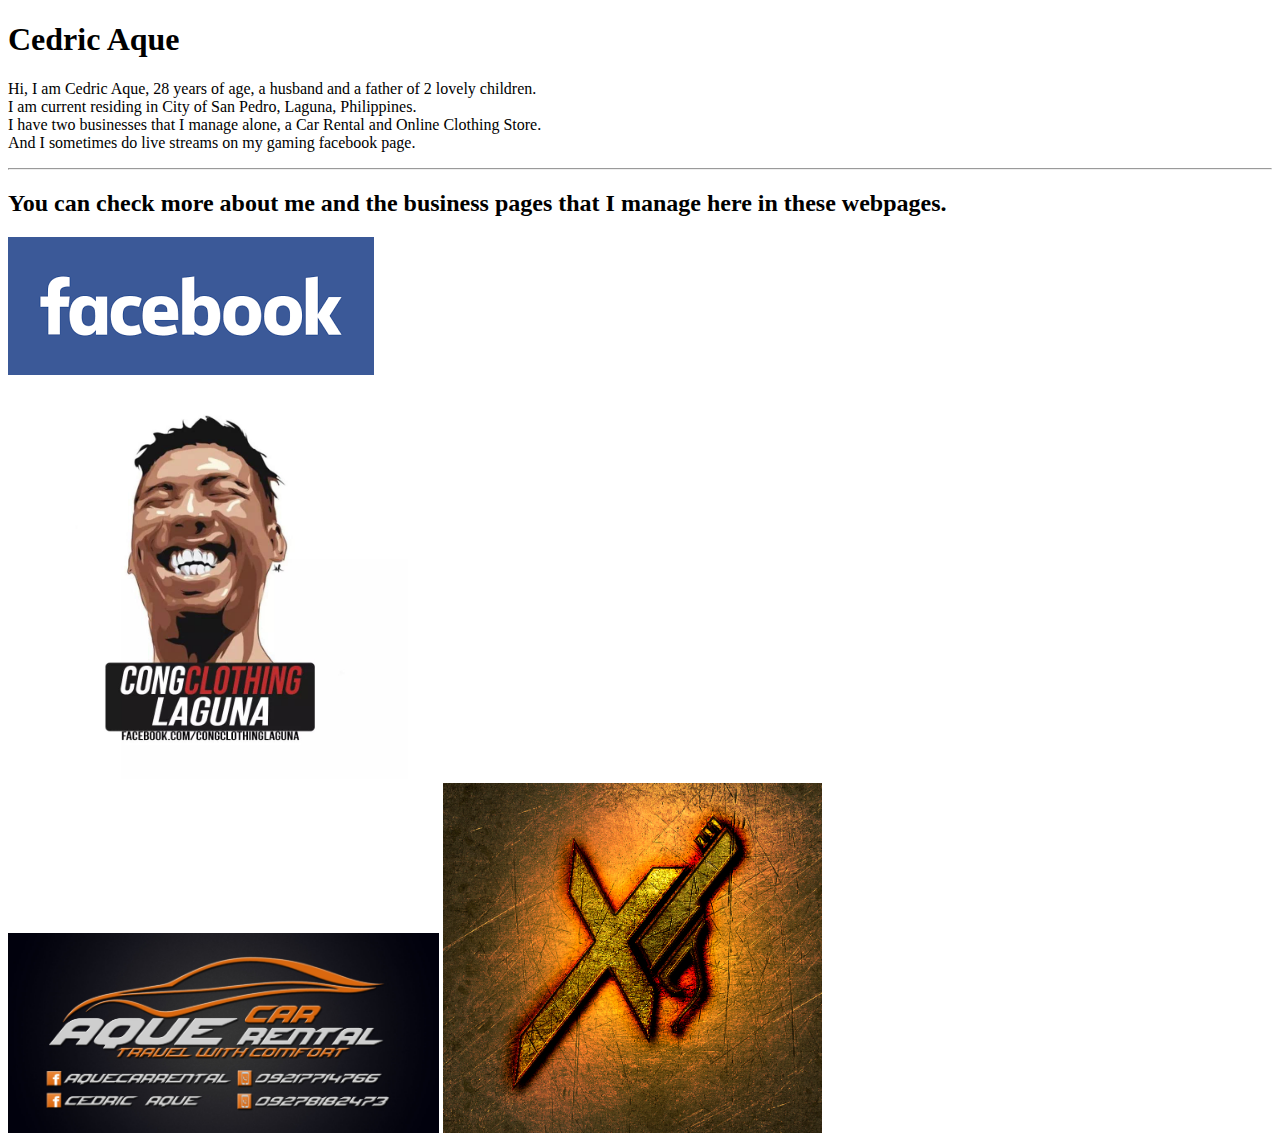
==== facebook.html @ 937da01b "Add files via upload" ====
<!DOCTYPE html>
<html lang="en">
<head>
    <meta charset="UTF-8">
    <title>About Me</title>
</head>
<body>
    <h1>Cedric Aque</h1>
    <p>Hi, I am Cedric Aque, 28 years of age, a husband and a father of 2 lovely children.<br />
    I am current residing in City of San Pedro, Laguna, Philippines.<br />
    I have two businesses that I manage alone, a Car Rental and Online Clothing Store.<br />
    And I sometimes do live streams on my gaming facebook page.</p>
<hr />
<h2>You can check more about me and the business pages that I manage here in these webpages.</h2>
<a href="./Cedric Aque _ Facebook.html"> <img src="Image/facebook.png" alt="facebook logo"></a><br />
<a href="./Cong Clothing Laguna _ San Pedro _ Facebook.html"> <img src="./Image/Cong Clothing Laguna.jpg" height="400" alt="Cong Clothing Laguna Logo"></a><br />
<a href="./AQUE Car Rental _ Facebook.html"> <img src="./Image/AQUE LOGO.jpg" height="200" alt="Aque Car Rental Logo"></a>
<a href="./XEDD _ Facebook.html"> <img src="./Image/XEDD LOGO.png" height="350" alt="Xedd Logo"></a>
    
</body>
</html>
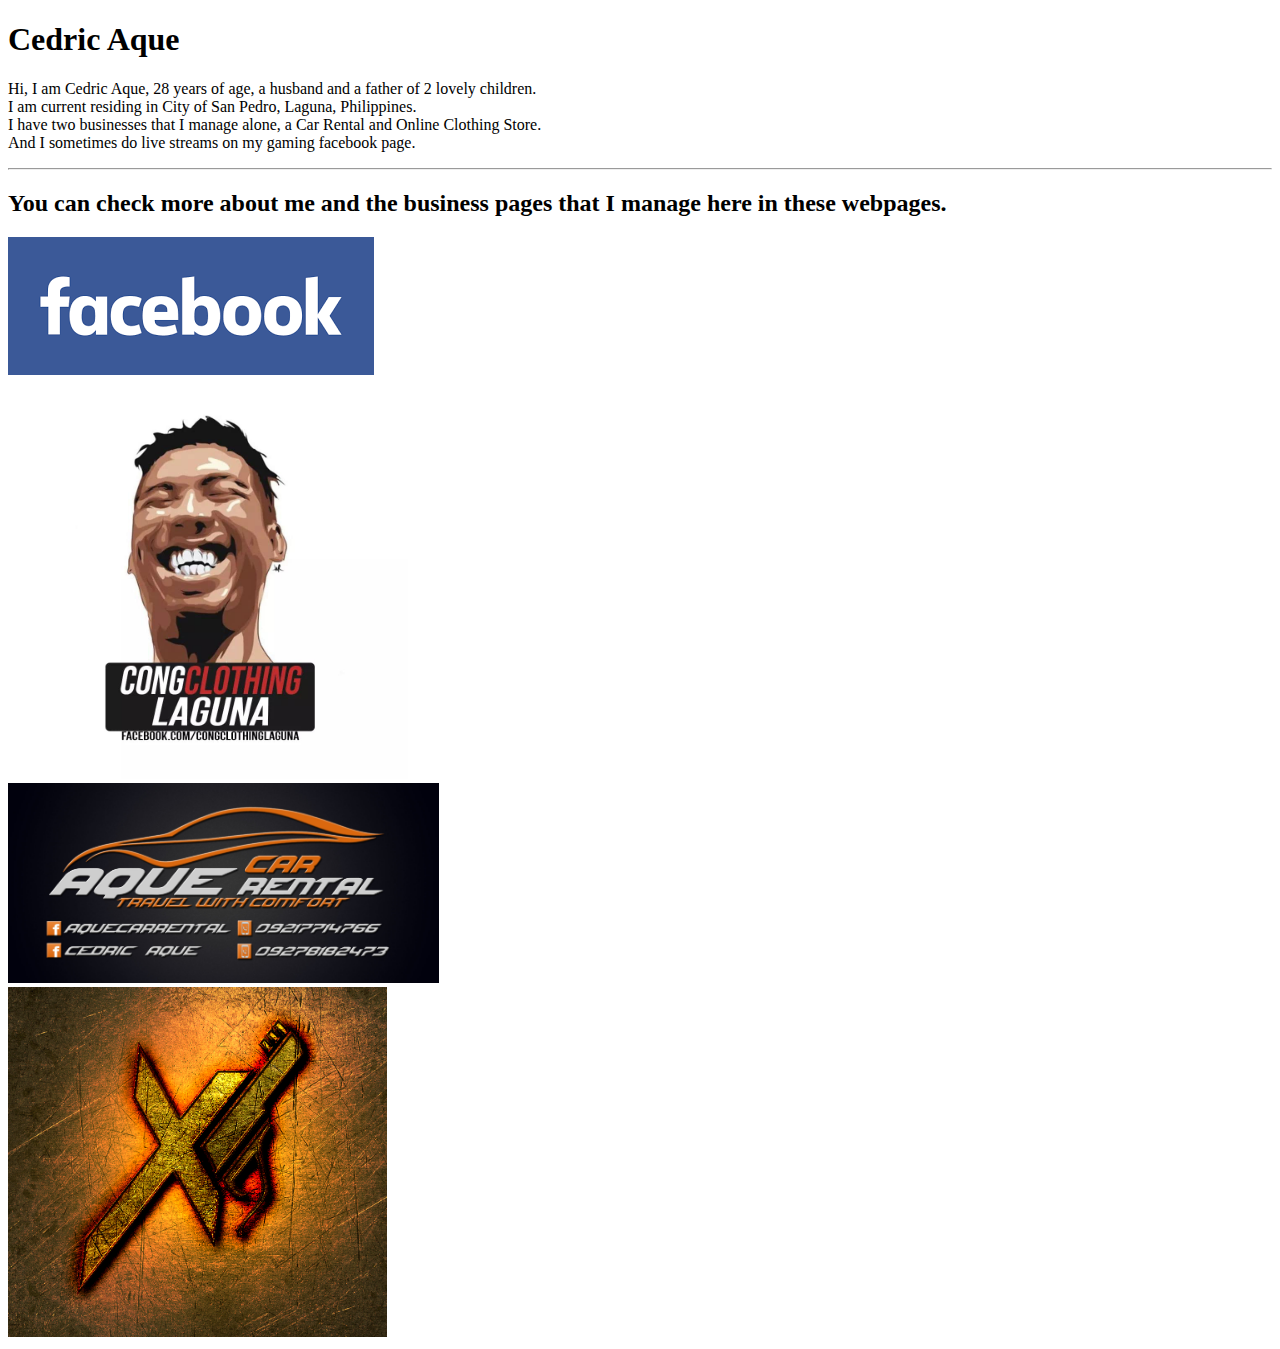
==== commit 29ad19dc: "Add files via upload" ====
--- a/facebook.html
+++ b/facebook.html
@@ -14,7 +14,7 @@
 <h2>You can check more about me and the business pages that I manage here in these webpages.</h2>
 <a href="./Cedric Aque _ Facebook.html"> <img src="Image/facebook.png" alt="facebook logo"></a><br />
 <a href="./Cong Clothing Laguna _ San Pedro _ Facebook.html"> <img src="./Image/Cong Clothing Laguna.jpg" height="400" alt="Cong Clothing Laguna Logo"></a><br />
-<a href="./AQUE Car Rental _ Facebook.html"> <img src="./Image/AQUE LOGO.jpg" height="200" alt="Aque Car Rental Logo"></a>
+<a href="./AQUE Car Rental _ Facebook.html"> <img src="./Image/AQUE LOGO.jpg" height="200" alt="Aque Car Rental Logo"></a><br />
 <a href="./XEDD _ Facebook.html"> <img src="./Image/XEDD LOGO.png" height="350" alt="Xedd Logo"></a>
     
 </body>
